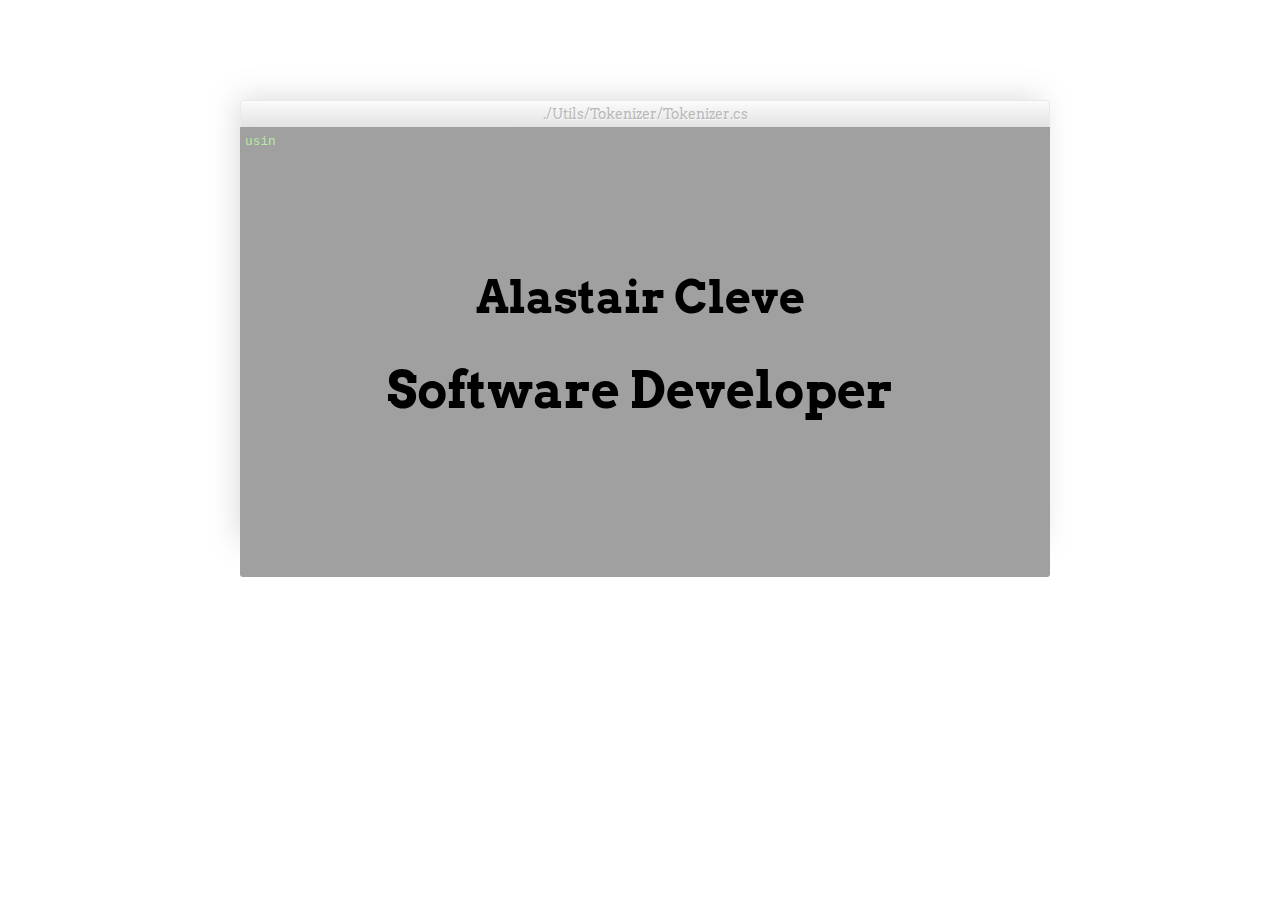
==== index.html @ 2cb796eb "Changed CSS; added terminal effect" ====
<!DOCTYPE html>
<html>
  <head>
    <meta charset="utf-8">
    <title>Home</title>
    <link href="https://fonts.googleapis.com/css?family=Arvo|Cutive+Mono" rel="stylesheet">
    <link href="Styles/common.css" rel="stylesheet">
    <script src="https://ajax.googleapis.com/ajax/libs/jquery/3.1.1/jquery.min.js"></script>
    <script src="Scripts/formatUtils.js" charset="utf-8"></script>
    <script src="Scripts/codesample.js" charset="utf-8"></script>
    <script src="Scripts/home.js" charset="utf-8"></script>
  </head>
  <body>
    <!-- <div id="code-animation-container" style="display: flex; justify-content: center;">
      <div id="code-animation" class="code-animation"></div>
    </div> -->

    <div class="shell-wrap">
      <p class="shell-top-bar">./Utils/Tokenizer/Tokenizer.cs</p>
      <div id="code-animation-container" class="shell-body">
        <div id="code-animation"></div>
      </div>
    </div>


    <div style="display: flex; justify-content: center;">
      <div class="home-name">Alastair Cleve</div>
    </div>
    <div style="display: flex; justify-content: center;">
      <div class="home-occupation">Software Developer</div>
    </div>
  </body>
</html>
---- Styles/common.css ----
/*Global styles*/
body {
  font-family: 'Arvo', serif;
  /*font-family: 'Cutive Mono', monospace;*/
}

/*Home page styles*/
.home-name {
  z-index: 1;
  position: fixed;
  top: 30%;
  font-size: 45px;
  font-weight: bold;
}
.home-occupation {
  z-index: 1;
  position: fixed;
  top: 40%;
  font-size: 50px;
  font-weight: bold;
}

/*For terminal effect on home page*/
.shell-wrap {
  height: 440px;
  width: 800px;

  margin: 100px auto 0 auto;
  box-shadow: 0 0 30px rgba(0,0,0,0.4);

  -webkit-border-radius: 3px;
  -moz-border-radius: 3px;
  border-radius: 3px;

  opacity: 0.4;
}

.shell-top-bar {
  width: 808px;

  text-align: center;
  color: #525252;
  padding: 5px 0;
  margin: 0;
  text-shadow: 1px 1px 0 rgba(255,255,255,0.5);
  font-size: 0.85em;
  border: 1px solid #CCCCCC;
  border-bottom: none;

  -webkit-border-top-left-radius: 3px;
  -webkit-border-top-right-radius: 3px;
  -moz-border-radius-topleft: 3px;
  -moz-border-radius-topright: 3px;
  border-top-left-radius: 3px;
  border-top-right-radius: 3px;

  background: #f7f7f7; /* Old browsers */
  background: -moz-linear-gradient(top,  #f7f7f7 0%, #B8B8B8 100%); /* FF3.6+ */
  background: -webkit-gradient(linear, left top, left bottom, color-stop(0%,#f7f7f7), color-stop(100%,#B8B8B8)); /* Chrome,Safari4+ */
  background: -webkit-linear-gradient(top,  #f7f7f7 0%,#B8B8B8 100%); /* Chrome10+,Safari5.1+ */
  background: -o-linear-gradient(top,  #f7f7f7 0%,#B8B8B8 100%); /* Opera 11.10+ */
  background: -ms-linear-gradient(top,  #f7f7f7 0%,#B8B8B8 100%); /* IE10+ */
  background: linear-gradient(to bottom,  #f7f7f7 0%,#B8B8B8 100%); /* W3C */
  filter: progid:DXImageTransform.Microsoft.gradient( startColorstr='#f7f7f7', endColorstr='#B8B8B8',GradientType=0 ); /* IE6-9 */
}

.shell-body {
  height: 440px;
  width: 800px;

  margin: 0;
  padding: 5px;
  list-style: none;
  background: #141414;
  color: #45D40C;
  font: 0.8em 'Andale Mono', Consolas, 'Courier New';
  line-height: 1.6em;

  -webkit-border-bottom-right-radius: 3px;
  -webkit-border-bottom-left-radius: 3px;
  -moz-border-radius-bottomright: 3px;
  -moz-border-radius-bottomleft: 3px;
  border-bottom-right-radius: 3px;
  border-bottom-left-radius: 3px;
}
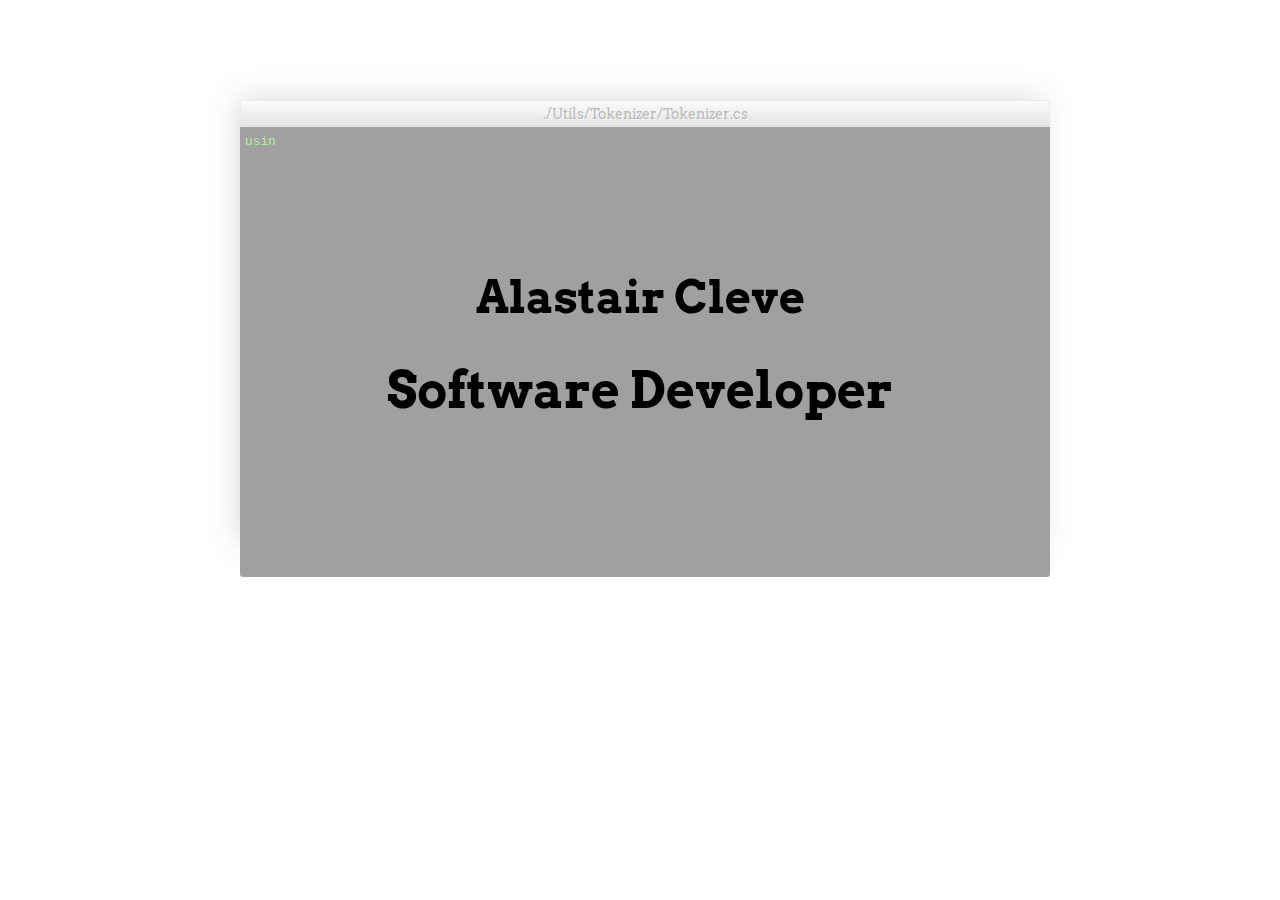
==== commit ae83f679: "Fixed script src attribute." ====
--- a/index.html
+++ b/index.html
@@ -6,23 +6,17 @@
     <link href="https://fonts.googleapis.com/css?family=Arvo|Cutive+Mono" rel="stylesheet">
     <link href="Styles/common.css" rel="stylesheet">
     <script src="https://ajax.googleapis.com/ajax/libs/jquery/3.1.1/jquery.min.js"></script>
-    <script src="Scripts/formatUtils.js" charset="utf-8"></script>
+    <script src="Scripts/formatutils.js" charset="utf-8"></script>
     <script src="Scripts/codesample.js" charset="utf-8"></script>
     <script src="Scripts/home.js" charset="utf-8"></script>
   </head>
   <body>
-    <!-- <div id="code-animation-container" style="display: flex; justify-content: center;">
-      <div id="code-animation" class="code-animation"></div>
-    </div> -->
-
     <div class="shell-wrap">
       <p class="shell-top-bar">./Utils/Tokenizer/Tokenizer.cs</p>
       <div id="code-animation-container" class="shell-body">
         <div id="code-animation"></div>
       </div>
     </div>
-
-
     <div style="display: flex; justify-content: center;">
       <div class="home-name">Alastair Cleve</div>
     </div>
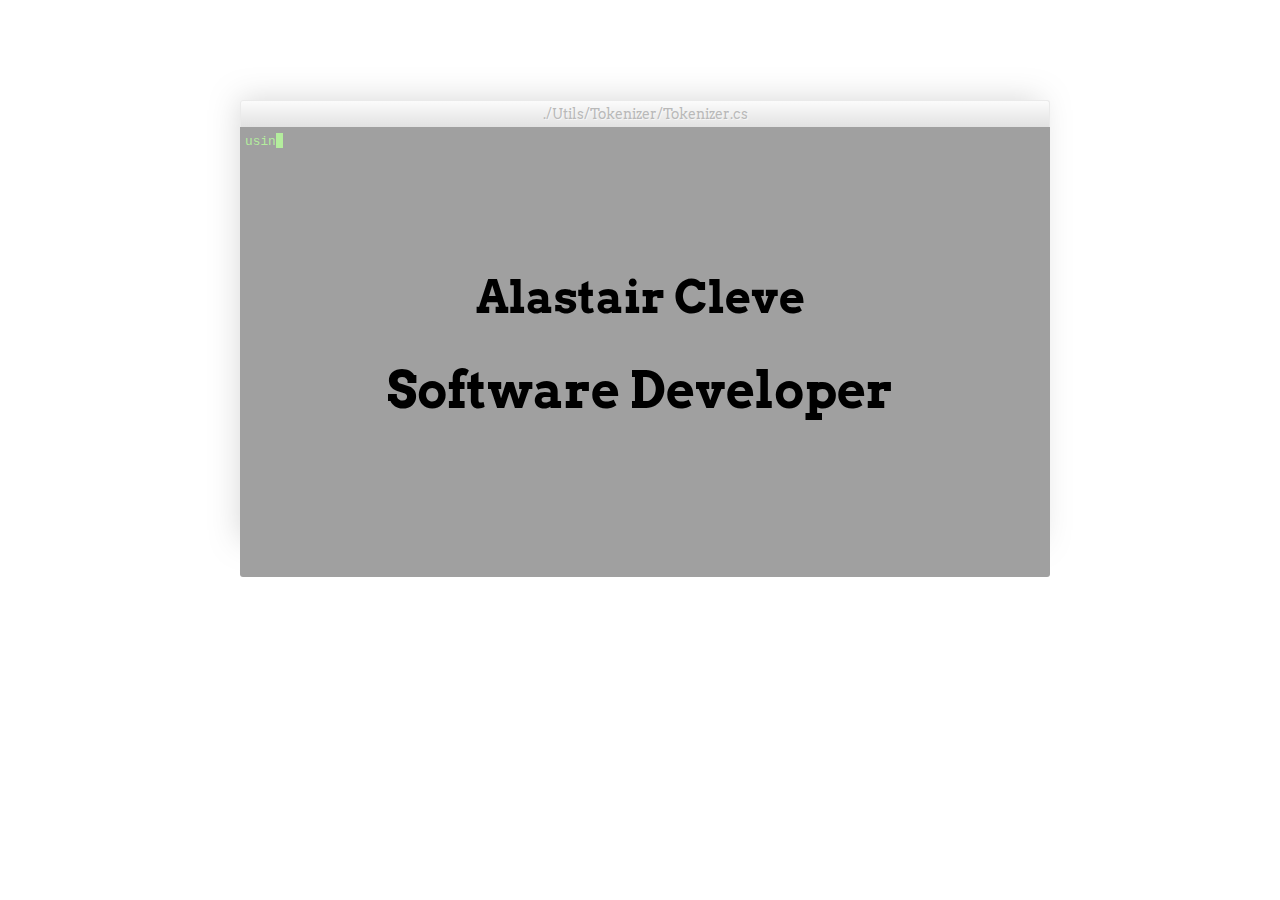
==== commit a678b213: "Added cursor effect to terminal" ====
--- a/index.html
+++ b/index.html
@@ -14,7 +14,7 @@
     <div class="shell-wrap">
       <p class="shell-top-bar">./Utils/Tokenizer/Tokenizer.cs</p>
       <div id="code-animation-container" class="shell-body">
-        <div id="code-animation"></div>
+        <div id="code-animation"><div id="shell-cursor"></div></div>
       </div>
     </div>
     <div style="display: flex; justify-content: center;">
--- a/Styles/common.css
+++ b/Styles/common.css
@@ -11,16 +11,34 @@
   top: 30%;
   font-size: 45px;
   font-weight: bold;
+  /*text-shadow: -3px -3px 2 rgba(161,161,161, 1),
+                3px -3px 2 rgba(161,161,161, 1),
+               -3px  3px 2 rgba(161,161,161, 1),
+                3px  3px 2 rgba(161,161,161, 1);*/
+
 }
+
 .home-occupation {
   z-index: 1;
   position: fixed;
   top: 40%;
   font-size: 50px;
   font-weight: bold;
+  /*text-shadow: -3px -3px 5 rgba(255,0,0,0.8),
+                3px -3px 5 rgba(255,0,0,0.8),
+               -3px  3px 5 rgba(255,0,0,0.8),
+                3px  3px 5 rgba(255,0,0,0.8);*/
 }
 
 /*For terminal effect on home page*/
+#shell-cursor {
+  display: inline-block;
+  height: 15px;
+  width: 7px;
+  margin-bottom: -3px;
+  background: #45D40C;
+}
+
 .shell-wrap {
   height: 440px;
   width: 800px;
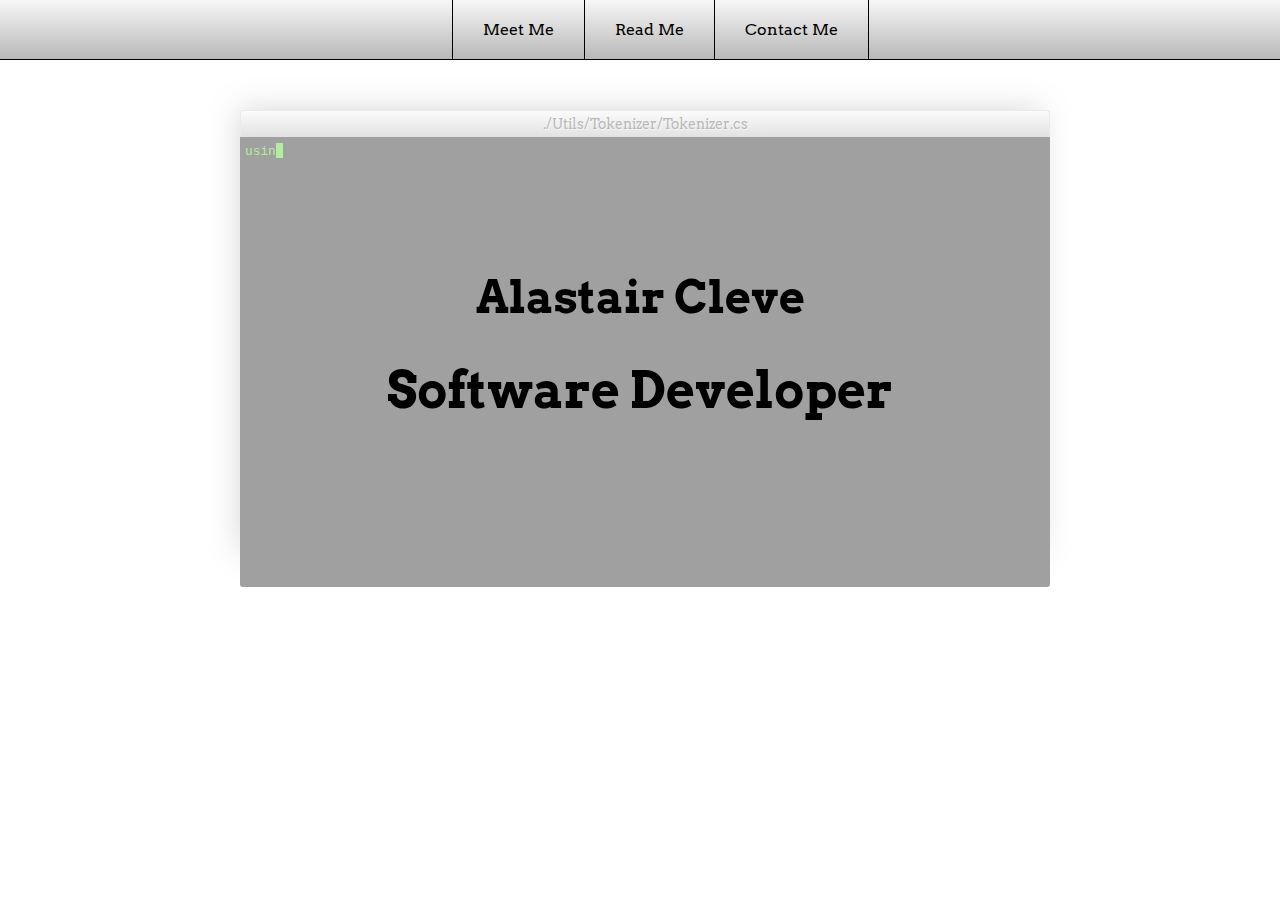
==== commit 9d4e2818: "Added nav bar" ====
--- a/index.html
+++ b/index.html
@@ -11,6 +11,11 @@
     <script src="Scripts/home.js" charset="utf-8"></script>
   </head>
   <body>
+    <ul id="nav-bar" style="list-style: none; display: flex; justify-content: center;" class="nav-bar-ul">
+      <li class="nav-bar-li">Meet Me</li>
+      <li style="float: left;" class="nav-bar-li">Read Me</li>
+      <li style="float: left;" class="nav-bar-li">Contact Me</li>
+    </ul>
     <div class="shell-wrap">
       <p class="shell-top-bar">./Utils/Tokenizer/Tokenizer.cs</p>
       <div id="code-animation-container" class="shell-body">
--- a/Styles/common.css
+++ b/Styles/common.css
@@ -1,7 +1,35 @@
 /*Global styles*/
 body {
   font-family: 'Arvo', serif;
+  margin: 0px;
   /*font-family: 'Cutive Mono', monospace;*/
+}
+
+/*NavBar*/
+.nav-bar-ul {
+  margin: 0px;
+  border-bottom: 1px solid black;
+  background: #f7f7f7; /* Old browsers */
+  background: -moz-linear-gradient(top,  #f7f7f7 0%, #B8B8B8 100%); /* FF3.6+ */
+  background: -webkit-gradient(linear, left top, left bottom, color-stop(0%,#f7f7f7), color-stop(100%,#B8B8B8)); /* Chrome,Safari4+ */
+  background: -webkit-linear-gradient(top,  #f7f7f7 0%,#B8B8B8 100%); /* Chrome10+,Safari5.1+ */
+  background: -o-linear-gradient(top,  #f7f7f7 0%,#B8B8B8 100%); /* Opera 11.10+ */
+  background: -ms-linear-gradient(top,  #f7f7f7 0%,#B8B8B8 100%); /* IE10+ */
+  background: linear-gradient(to bottom,  #f7f7f7 0%,#B8B8B8 100%); /* W3C */
+  filter: progid:DXImageTransform.Microsoft.gradient( startColorstr='#f7f7f7', endColorstr='#B8B8B8',GradientType=0 ); /* IE6-9 */
+}
+
+.nav-bar-li {
+  padding: 20px 30px 20px 30px;
+  cursor: pointer;
+}
+
+li {
+  border-left: 1px solid black;
+}
+
+ul li:last-child {
+  border-right: 1px solid black;
 }
 
 /*Home page styles*/
@@ -43,7 +71,7 @@
   height: 440px;
   width: 800px;
 
-  margin: 100px auto 0 auto;
+  margin: 50px auto 0 auto;
   box-shadow: 0 0 30px rgba(0,0,0,0.4);
 
   -webkit-border-radius: 3px;
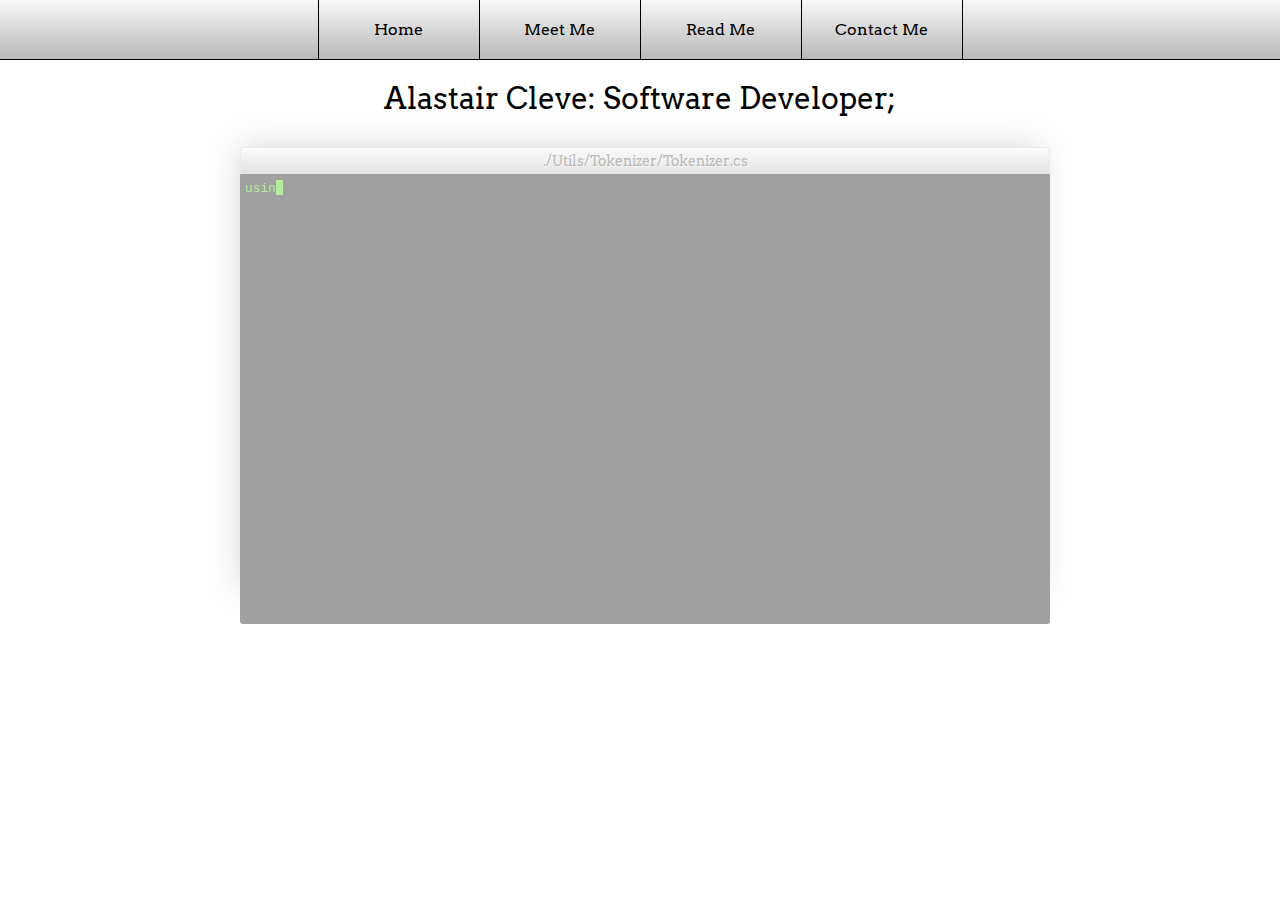
==== commit 19445422: "Changed styles; moved elements" ====
--- a/index.html
+++ b/index.html
@@ -11,22 +11,26 @@
     <script src="Scripts/home.js" charset="utf-8"></script>
   </head>
   <body>
-    <ul id="nav-bar" style="list-style: none; display: flex; justify-content: center;" class="nav-bar-ul">
+
+    <!-- NavBar -->
+    <ul class="nav-bar-ul center">
+      <li class="nav-bar-li">Home</li>
       <li class="nav-bar-li">Meet Me</li>
-      <li style="float: left;" class="nav-bar-li">Read Me</li>
-      <li style="float: left;" class="nav-bar-li">Contact Me</li>
+      <li class="nav-bar-li">Read Me</li>
+      <li class="nav-bar-li">Contact Me</li>
     </ul>
+
+    <!-- Occupation -->
+    <div class="center">
+      <div class="home-occupation">Alastair Cleve: Software Developer;</div>
+    </div>
+
+    <!-- Terminal Animation -->
     <div class="shell-wrap">
       <p class="shell-top-bar">./Utils/Tokenizer/Tokenizer.cs</p>
       <div id="code-animation-container" class="shell-body">
         <div id="code-animation"><div id="shell-cursor"></div></div>
       </div>
     </div>
-    <div style="display: flex; justify-content: center;">
-      <div class="home-name">Alastair Cleve</div>
-    </div>
-    <div style="display: flex; justify-content: center;">
-      <div class="home-occupation">Software Developer</div>
-    </div>
   </body>
 </html>
--- a/Styles/common.css
+++ b/Styles/common.css
@@ -4,11 +4,17 @@
   margin: 0px;
   /*font-family: 'Cutive Mono', monospace;*/
 }
+.center {
+  display: flex; justify-content: center;
+}
+/*End Global styles*/
 
 /*NavBar*/
 .nav-bar-ul {
   margin: 0px;
+  padding: 0px;
   border-bottom: 1px solid black;
+  list-style: none;
   background: #f7f7f7; /* Old browsers */
   background: -moz-linear-gradient(top,  #f7f7f7 0%, #B8B8B8 100%); /* FF3.6+ */
   background: -webkit-gradient(linear, left top, left bottom, color-stop(0%,#f7f7f7), color-stop(100%,#B8B8B8)); /* Chrome,Safari4+ */
@@ -21,7 +27,22 @@
 
 .nav-bar-li {
   padding: 20px 30px 20px 30px;
+  width: 100px;
+  text-align: center;
   cursor: pointer;
+  float: left;
+}
+
+.nav-bar-li:hover {
+  color: white;
+  background: #B8B8B8; /* Old browsers */
+  background: -moz-linear-gradient(top, #B8B8B8 0%, #707070 100%); /* FF3.6+ */
+  background: -webkit-gradient(linear, left top, left bottom, color-stop(0%,#B8B8B8), color-stop(100%,#707070)); /* Chrome,Safari4+ */
+  background: -webkit-linear-gradient(top, #B8B8B8 0%,#707070 100%); /* Chrome10+,Safari5.1+ */
+  background: -o-linear-gradient(top, #B8B8B8 0%,#707070 100%); /* Opera 11.10+ */
+  background: -ms-linear-gradient(top, #B8B8B8 0%,#707070 100%); /* IE10+ */
+  background: linear-gradient(to bottom, #B8B8B8 0%,#707070 100%); /* W3C */
+  filter: progid:DXImageTransform.Microsoft.gradient( startColorstr='#B8B8B8', endColorstr='#707070',GradientType=0 ); /* IE6-9 */
 }
 
 li {
@@ -31,32 +52,14 @@
 ul li:last-child {
   border-right: 1px solid black;
 }
+/*End NavBar*/
 
 /*Home page styles*/
-.home-name {
-  z-index: 1;
-  position: fixed;
-  top: 30%;
-  font-size: 45px;
-  font-weight: bold;
-  /*text-shadow: -3px -3px 2 rgba(161,161,161, 1),
-                3px -3px 2 rgba(161,161,161, 1),
-               -3px  3px 2 rgba(161,161,161, 1),
-                3px  3px 2 rgba(161,161,161, 1);*/
-
+.home-occupation {
+  font-size: 30px;
+  margin-top: 20px;
 }
-
-.home-occupation {
-  z-index: 1;
-  position: fixed;
-  top: 40%;
-  font-size: 50px;
-  font-weight: bold;
-  /*text-shadow: -3px -3px 5 rgba(255,0,0,0.8),
-                3px -3px 5 rgba(255,0,0,0.8),
-               -3px  3px 5 rgba(255,0,0,0.8),
-                3px  3px 5 rgba(255,0,0,0.8);*/
-}
+/*End Home page styles*/
 
 /*For terminal effect on home page*/
 #shell-cursor {
@@ -71,7 +74,7 @@
   height: 440px;
   width: 800px;
 
-  margin: 50px auto 0 auto;
+  margin: 30px auto 0 auto;
   box-shadow: 0 0 30px rgba(0,0,0,0.4);
 
   -webkit-border-radius: 3px;
@@ -129,3 +132,4 @@
   border-bottom-right-radius: 3px;
   border-bottom-left-radius: 3px;
 }
+/*End Terminal Effect*/
